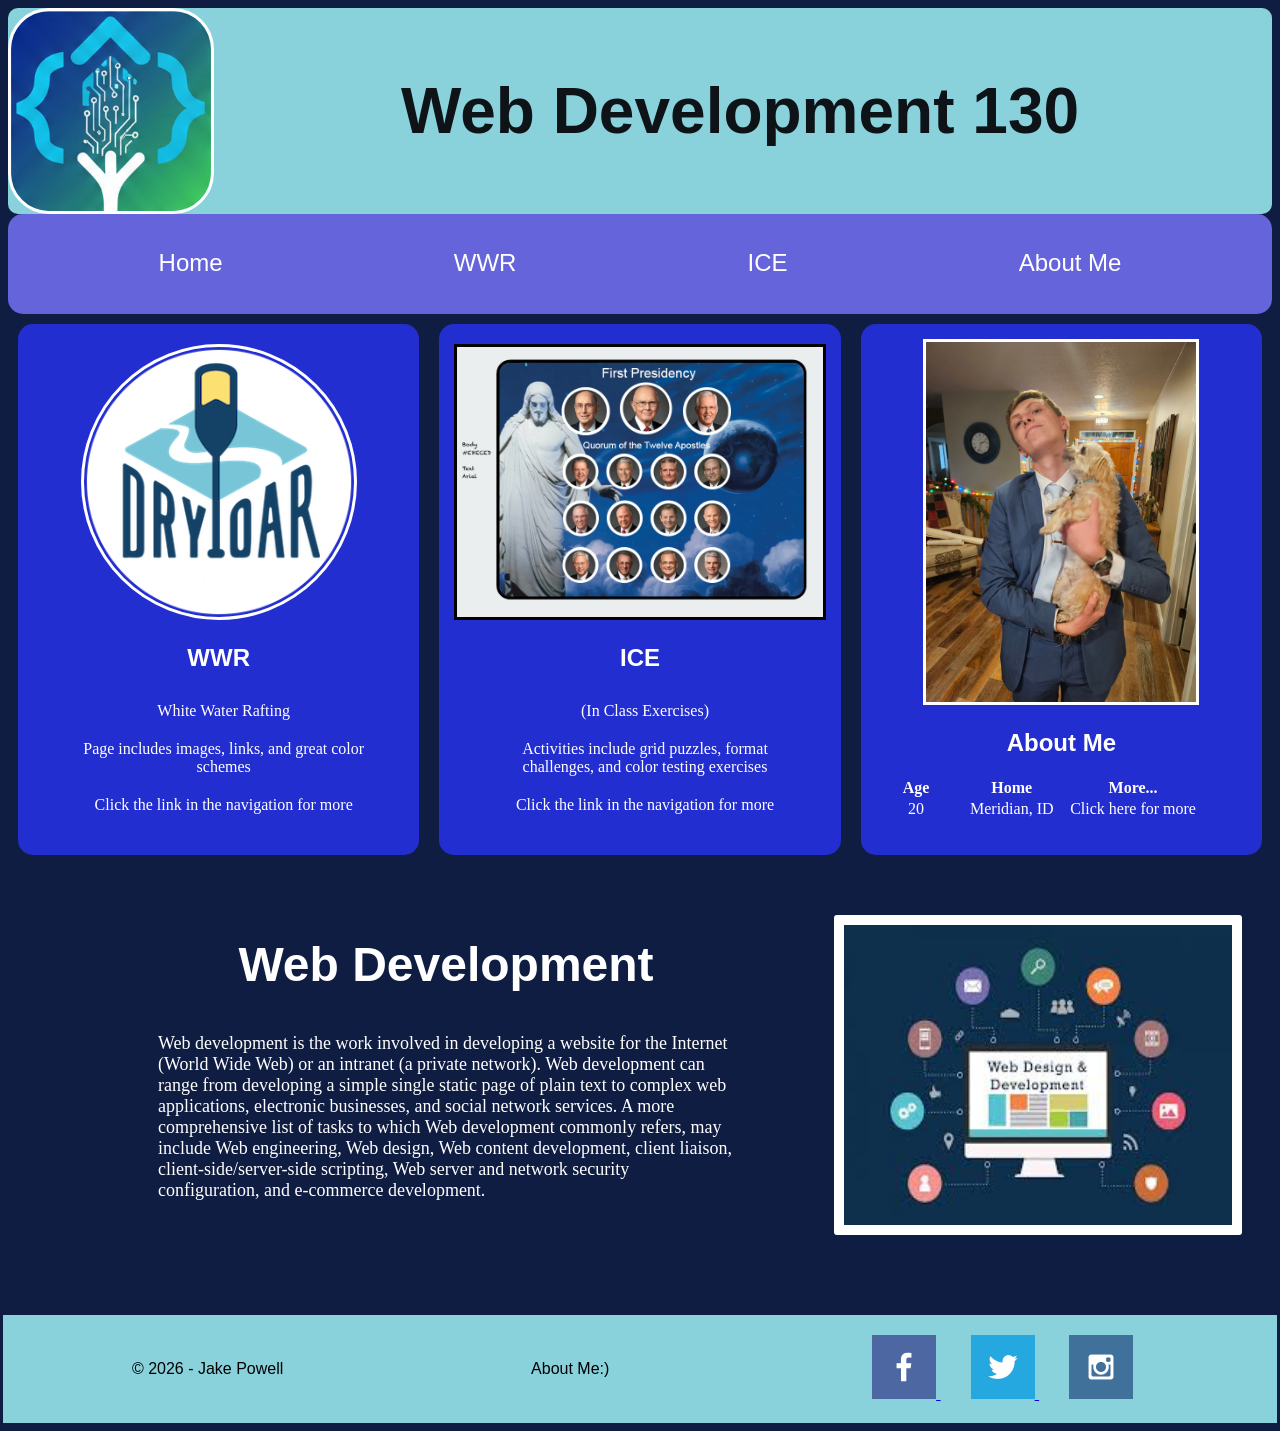
==== index.html @ e345d1bd "Everything" ====
<!DOCTYPE html>
<html lang="en">
<head>
    <meta charset="UTF-8">
    <meta name="viewport" content="width=device-width, initial-scale=1.0">
    <title>Home Page</title>
    <link rel="stylesheet" href="style.css">
    <link rel="icon" href="home.images/Logo.png">
</head>
<body>
    <header>
        <img id="logo" src="home.images/Logo.png" alt="logo">
        <h1 class="class-name">Web Development 130</h1>
    </header>
    <nav>
        <ul>
            <li class="tabs"><a href="index.html" target="_blank">Home</a></li>
            <li class="tabs"><a href="wwr/index.html" target="_blank">WWR</a></li>
            <li class="tabs"><a href="ice.html" target="_blank">ICE</a></li>
            <li class="tabs"><a href="aboutme.html" target="_blank">About Me</a></li>
        </ul>
    </nav>
    <main>
        <div class="wwr">
            <img id="img-wwr" src="home.images/dryoarlogo.png" alt="WWR">
            <h2>WWR</h2>
            <ul>
                <li>White Water Rafting</li>
                <li>Page includes images, links, and great color schemes</li>
                <li>Click the link in the navigation for more</li>
            </ul>
        </div>
        <div class="ice">
            <img id="img-ice" src="home.images/ApostleSpotlight_Design.png">
            <h2>ICE</h2>
            <ul>
                <li>(In Class Exercises)</li>
                <li>Activities include grid puzzles, format challenges, and color testing exercises</li>
                <li>Click the link in the navigation for more</li>
            </ul>
        </div>
        <div class="about-me">
            <img id="img-me"src="home.images/aboutme.jpg">
            <h2>About Me</h2>
            <table id="about-me-table">
                <tr>
                    <th>Age</th>
                    <th>Home</th>
                    <th>More...</th>
                </tr>
                <tr>
                    <td>20</td>
                    <td>Meridian, ID</td>
                    <td><a href="aboutme.html">Click here for more</a></td>
                </tr>
            </table>
        </div>
    </main>
        <div class="web-dev">
            <H3 id="web-dev-t">Web Development</H3>
            <img id="web-dev-i" src="home.images/webdev.jpg" alt="web development">
            <p id="web-dev-p">Web development is the work involved in developing a website for the Internet (World Wide Web) or an intranet (a private network). Web development can range from developing a simple single static page of plain text to complex web applications, electronic businesses, and social network services. A more comprehensive list of tasks to which Web development commonly refers, may include Web engineering, Web design, Web content development, client liaison, client-side/server-side scripting, Web server and network security configuration, and e-commerce development.</p>
        </div>
    <footer>
        <p>&copy; 2026 - Jake Powell</p>
        <p ><a id="contact-f" href="aboutme.html">About Me:)</a></p>
        <div class="social">
            <a id="fb"  href="https://facebook.com" target="_blank">
                <img src="home.images/facebook.png" alt="fb icon">
            </a>
            <a id="tw" href="https://twitter.com" target="_blank">
                <img src="home.images/twitter.png" alt="twitter icon">
            </a>
            <a id="inst" href="https://instagram.com" target="_blank">
                <img src="home.images/instagram.png" alt="insta icon">
            </a>
        </div>
    </footer>
</body>
</html>
---- style.css ----
/* COLORS (in order from lightest to darkest):
 FROSTED BLUE: #89D2DC
 SLATE BLUE: #6564DB
 BRIGHT INDIGO: #232ED1
 PRUSSIAN BLUE: #101D42
 INK BLACK: #0D1317


 FONTS:
Titles: "Century Gothic", Helvetica, sans-serif
Paragraphs: Georgia, 'Times New Roman', Times, serif
*/

body {
    background-color: #101D42;
    color: white;
}
/*************HEADER***************/
header {
    display: grid;
    grid-template-columns: 200px 1fr;
    background: #89D2DC;
    font-family: "Century Gothic", Helvetica, sans-serif;
    border-radius: 10px;
}
#logo {
    height: 200px;
    width: 200px;
    grid-column: 1/2;
    border: 3px solid white;
    border-radius: 20%;
}
.class-name {
    grid-column: 2/3;
    margin: auto;
    font-size:4em;
    color: #0D1317;
}

/********* NAVIGATION *********/
nav {
    font-family: "Century Gothic", Helvetica, sans-serif;
    font-size: 1.5em;
    background: #6564DB;
    height: 100px;
    align-items: center;
    border-radius: 15px;
}
nav ul {
    display: flex;
    justify-content: space-around;
    list-style-type: none;
    margin: auto;
    padding: 35px;
}
nav a {
    text-decoration: none;
    box-sizing: border-box;
    text-align: center;
    color: white;
    padding: 36px 50px;
    
}
nav a:hover {
    color: black;
    background: #89D2DC;
}

/**********MAIN************/
main {
    display: grid;
    grid-template-columns: 1fr 1fr 1fr;
    background-color: #101D42;
    border-radius: 15px;
    font-family: Georgia, 'Times New Roman', Times, serif;
}
h2 {
    font-family: "Century Gothic", Helvetica, sans-serif;
}
.wwr {
    grid-column: 1/2;
    margin: 10px;
    text-align: center;
    background: #232ED1;
    border-radius: 15px;
    padding: 15px;
}
.wwr ul {
    list-style-type: none;
    text-align: center;
    padding-right: 30px;

}
.ice {
    grid-column: 2/3;
    margin: 10px;
    text-align: center;
    background: #232ED1;
    border-radius: 15px;
    padding: 15px;
}
main li {
    padding: 10px;
}
.ice ul {
    list-style-type: none;
    text-align: center;
    padding-right: 30px;
}
.about-me {
    grid-column: 3/4;
    margin: 10px;
    text-align: center;
    background: #232ED1;
    border-radius: 15px;
    padding: 10px;
}
#about-me-table {
    justify-self: center;
}
#about-me-table tr th {
    padding: 0px 30px;
}
#about-me-table tr td a {
    color: white;
    text-decoration: none;
    padding: 5px;
}
#about-me-table tr td a:hover {
    color: black;
    background: #89D2DC;
}
/* IMAGE PROPERTIES */
#img-wwr {
    width: 270px;
    margin-top: 5px;
    border: 3px solid white;
    border-radius: 50%;

}
#img-me {
    width: 270px;
    margin-top: 5px;
    border: 3px solid white;

}
#img-ice {
    height: 270px;
    margin-top: 5px;
    border: 3px solid black;

}

/*WEB DEVELOPMENT SECTION*/
.web-dev {
    display: grid;
    grid-template-columns: 50px 1fr 1fr 1fr 50px;
    grid-template-rows: 100px 100px 100px;
    margin-top: 50px;
}
#web-dev-i {
    height: 100%;
    width: 100%;
    grid-column: 4/5;
    grid-row: 1/4;
    border: 10px solid white;
    border-radius: 3px;
}
#web-dev-t {
    font-family: "Century Gothic", Helvetica, sans-serif;
    grid-column: 2/4;
    grid-row: 1/2;
    font-size: 3em;
    align-self: center;
    justify-self: center;
}
#web-dev-p {
    font-family: Georgia, 'Times New Roman', Times, serif;
    grid-column: 2/4;
    grid-row: 2/4;
    font-size: large;
    justify-content: center;
    padding-left: 100px;
    padding-right: 100px;
}


/* FOOTER */
footer {
    display: flex;
    justify-content: space-around;
    margin-top: 100px;
    background: #89D2DC;
    font-family: "Century Gothic", Helvetica, sans-serif;
    margin-left: -5px;
    margin-right: -5px;
    padding: 20px;
    align-items: center;
    color: black;
}
#contact-f {
    text-decoration: none;
    color: black;
    padding: 44px 30px;

}
#contact-f:hover {
    background: #38939f;
    color:white;
}
#fb {
    padding: 15px;
}
#tw {
    padding: 15px;
}
#inst {
    padding: 15px;
}
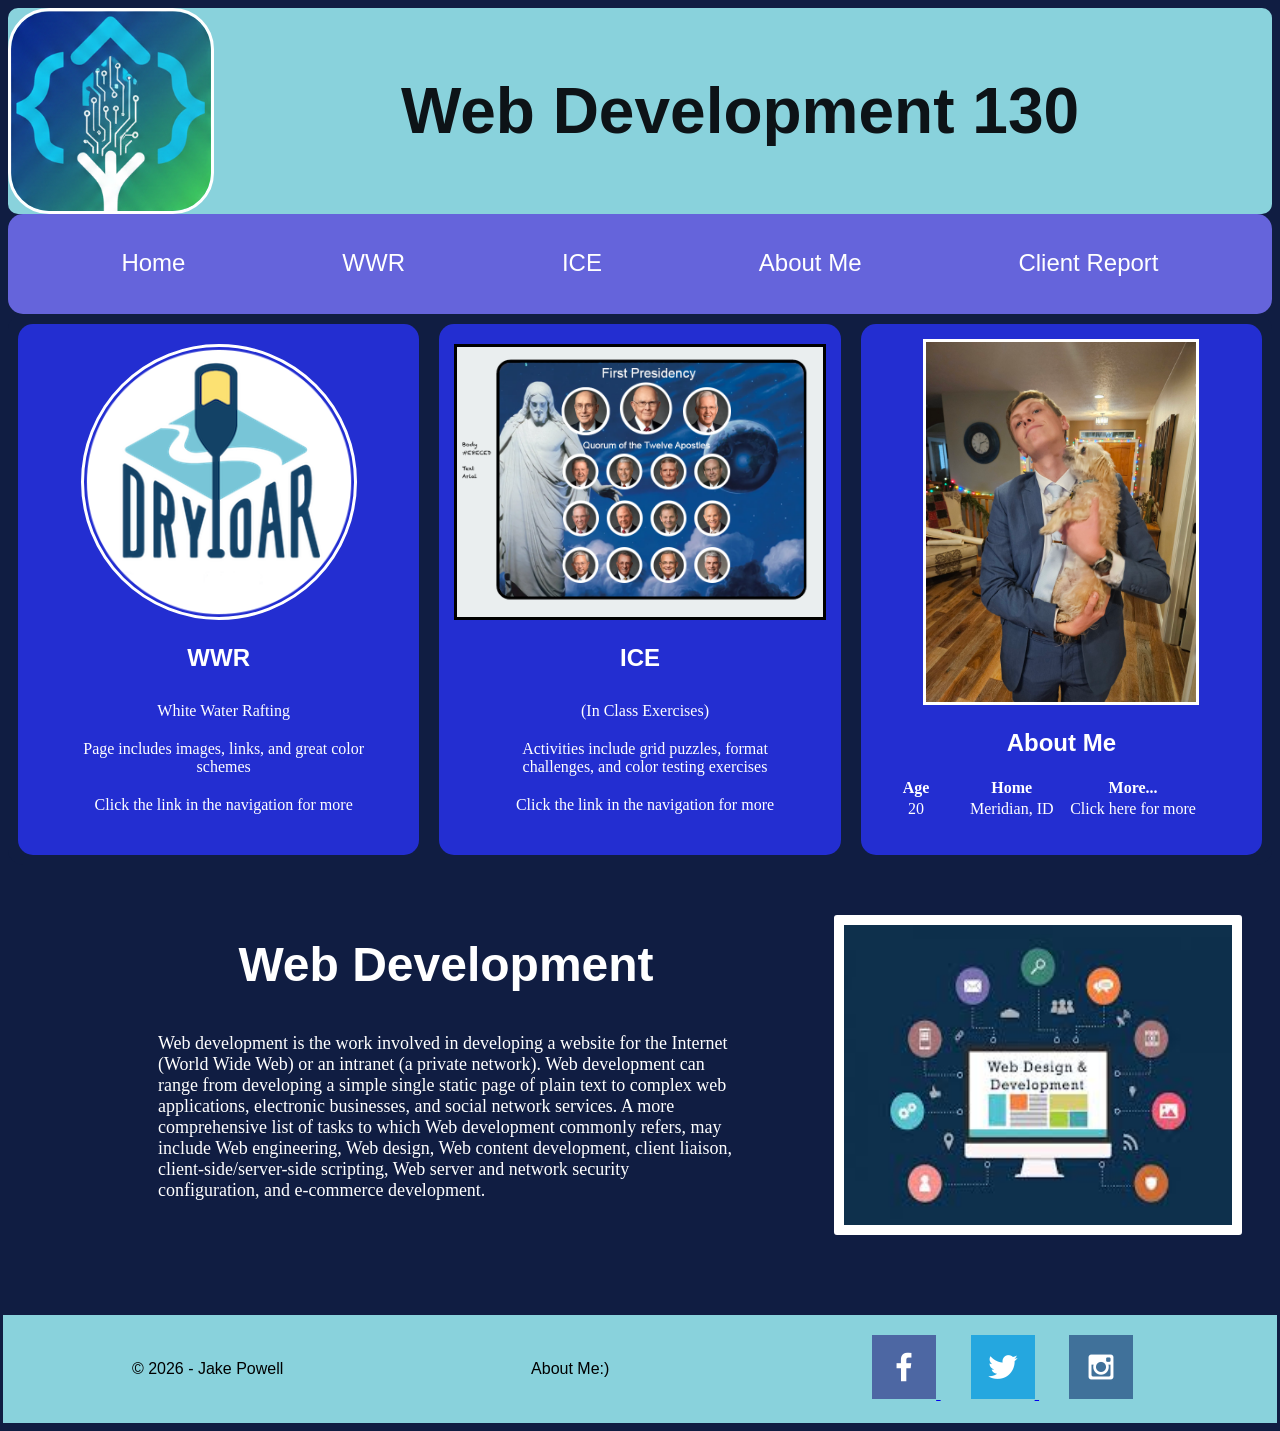
==== commit 9add95cb: "Update" ====
--- a/index.html
+++ b/index.html
@@ -18,6 +18,7 @@
             <li class="tabs"><a href="wwr/index.html" target="_blank">WWR</a></li>
             <li class="tabs"><a href="ice.html" target="_blank">ICE</a></li>
             <li class="tabs"><a href="aboutme.html" target="_blank">About Me</a></li>
+            <li class="tabs"><a href="client_report.html" target="_blank">Client Report</a></li>
         </ul>
     </nav>
     <main>
